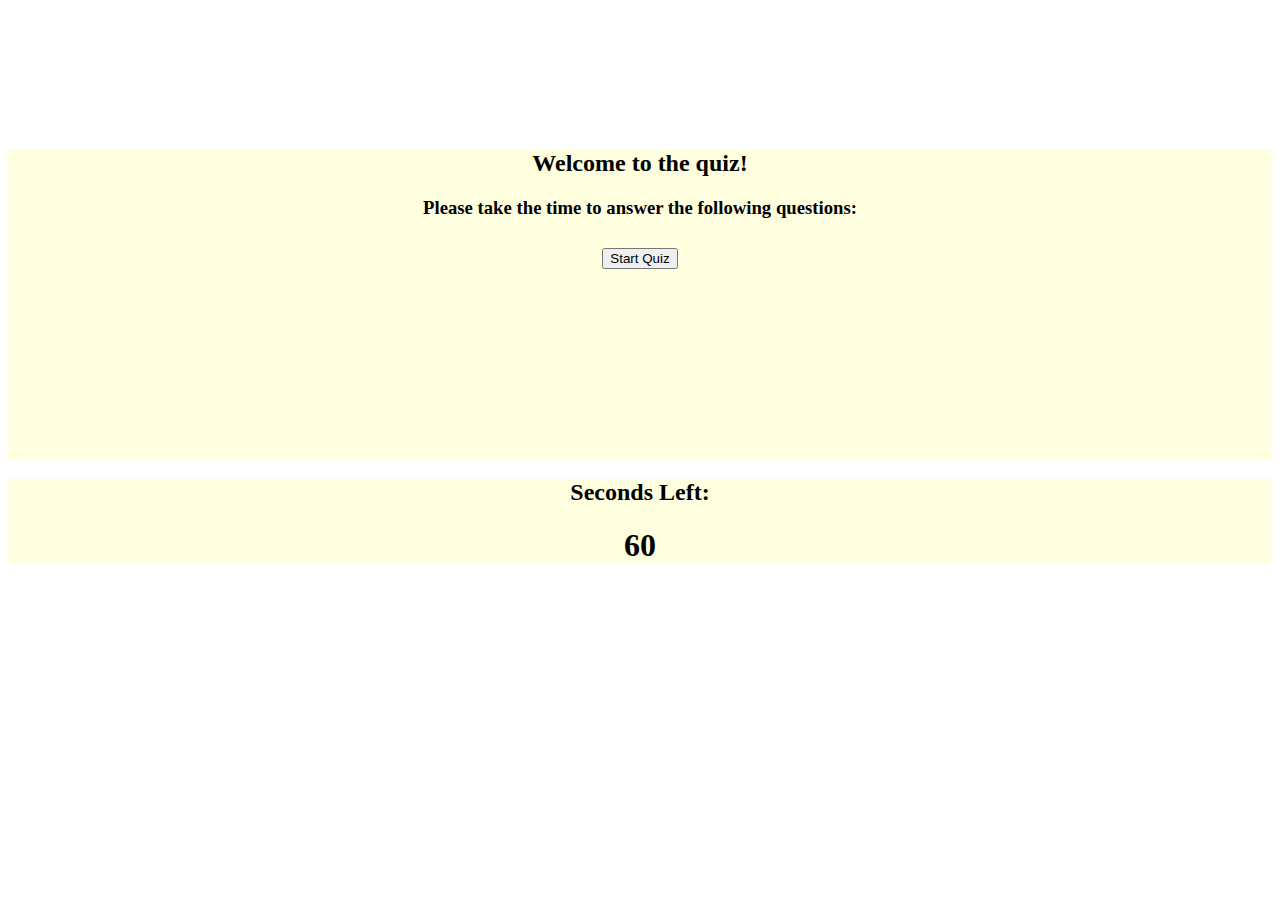
==== index.html @ c29631ab "Everything but the local storage component" ====
<!DOCTYPE html>
<html lang="en">

<head>
    <meta charset="UTF-8">
    <meta name="viewport" content="width=device-width, initial-scale=1.0">
    <link rel="stylesheet" href="https://stackpath.bootstrapcdn.com/bootstrap/4.5.0/css/bootstrap.min.css"
        integrity="sha384-9aIt2nRpC12Uk9gS9baDl411NQApFmC26EwAOH8WgZl5MYYxFfc+NcPb1dKGj7Sk" crossorigin="anonymous">
    <link rel="stylesheet" href="style.css">
    <title>Coding Quiz</title>
</head>

<body>

    <div class="container">
        <div class="row">
            <div class="col-md-3"></div>
            <div class="col-md-6">



                <div class="card">
                    <div class="card-body">
                        <h2 id="intro-header" class="card-title">Welcome to the quiz!</h2>
                        <h3 id="question-here">Please take the time to answer the following questions:</h3>

                        <button id="start-quiz-button" type="button" class="btn btn-primary">Start Quiz</button>

                        <button id="button1" type="button" class="btn btn-primary"></button>
                        <br>
                        <button id="button2" type="button" class="btn btn-primary"></button>
                        <br>
                        <button id="button3" type="button" class="btn btn-primary"></button>
                        <br>
                        <button id="button4" type="button" class="btn btn-primary"></button>
                        <br>
                        <button id="button5" type="button" class="btn btn-primary"></button>
                        <br>
                        <button id="button6" type="button" class="btn btn-primary"></button>
                        <br>
                        <button id="button7" type="button" class="btn btn-primary"></button>
                        <br>
                        <button id="button8" type="button" class="btn btn-primary"></button>
                        <br>
                        <button id="button9" type="button" class="btn btn-primary"></button>
                        <br>
                        <button id="button10" type="button" class="btn btn-primary"></button>
                        <br>
                        <button id="button11" type="button" class="btn btn-primary"></button>
                        <br>
                        <button id="button12" type="button" class="btn btn-primary"></button>
                        <!-- <p id="answer-status">Answer is...</p> -->

                        <h3 id="score"></h3>
                    </div>

                </div>
            </div>
            <div class="col-md-3">
                <div class="card">
                    <div class="card-body">
                        <h2 class="card-title">Seconds Left:</h2>
                        <h1 id="timer">60</h1>

                    </div>
                </div>

            </div>
        </div>

        <h2></h2>





    </div>



    <script src="script.js"></script>
    <script src="https://code.jquery.com/jquery-3.5.1.slim.min.js"
        integrity="sha384-DfXdz2htPH0lsSSs5nCTpuj/zy4C+OGpamoFVy38MVBnE+IbbVYUew+OrCXaRkfj" crossorigin="anonymous">
    </script>
    <script src="https://cdn.jsdelivr.net/npm/popper.js@1.16.0/dist/umd/popper.min.js"
        integrity="sha384-Q6E9RHvbIyZFJoft+2mJbHaEWldlvI9IOYy5n3zV9zzTtmI3UksdQRVvoxMfooAo" crossorigin="anonymous">
    </script>
    <script src="https://stackpath.bootstrapcdn.com/bootstrap/4.5.0/js/bootstrap.min.js"
        integrity="sha384-OgVRvuATP1z7JjHLkuOU7Xw704+h835Lr+6QL9UvYjZE3Ipu6Tp75j7Bh/kR0JKI" crossorigin="anonymous">
    </script>

</body>

</html>
---- style.css ----
.container {
    margin-top: 150px;
    text-align: center;
}

.card {
    background-color: lightyellow;

}

.btn {
    margin: 10px;

}
.hide {
    display: none;
}
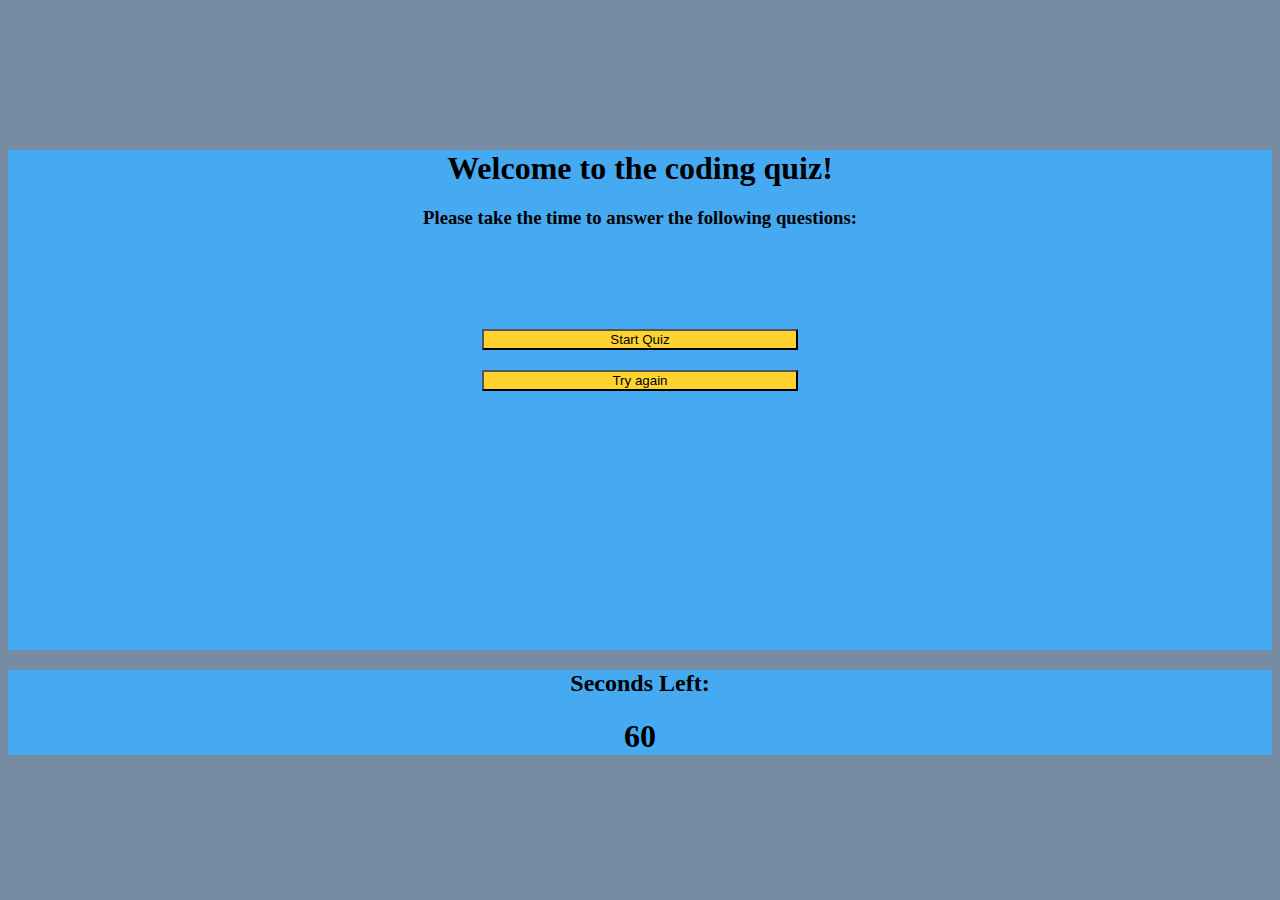
==== commit 9d22edda: "refactored js" ====
--- a/index.html
+++ b/index.html
@@ -1,94 +1,100 @@
 <!DOCTYPE html>
 <html lang="en">
+  <head>
+    <meta charset="UTF-8" />
+    <meta name="viewport" content="width=device-width, initial-scale=1.0" />
+    <link
+      rel="stylesheet"
+      href="https://stackpath.bootstrapcdn.com/bootstrap/4.5.0/css/bootstrap.min.css"
+      integrity="sha384-9aIt2nRpC12Uk9gS9baDl411NQApFmC26EwAOH8WgZl5MYYxFfc+NcPb1dKGj7Sk"
+      crossorigin="anonymous"
+    />
+    <link rel="stylesheet" href="style.css" />
+    <title>Coding Quiz</title>
+  </head>
 
-<head>
-    <meta charset="UTF-8">
-    <meta name="viewport" content="width=device-width, initial-scale=1.0">
-    <link rel="stylesheet" href="https://stackpath.bootstrapcdn.com/bootstrap/4.5.0/css/bootstrap.min.css"
-        integrity="sha384-9aIt2nRpC12Uk9gS9baDl411NQApFmC26EwAOH8WgZl5MYYxFfc+NcPb1dKGj7Sk" crossorigin="anonymous">
-    <link rel="stylesheet" href="style.css">
-    <title>Coding Quiz</title>
-</head>
+  <body>
+    <div class="container">
+      <div class="row">
+        <div class="col-md-3"></div>
+        <div class="col-md-6">
+          <div class="card">
+            <div class="card-body question-card">
+              <h1 id="intro-header" class="card-title">Welcome to the coding quiz!</h1>
+              <h3 id="question-here">
+                Please take the time to answer the following questions:
+              </h3>
 
-<body>
+              <button id="start-quiz-button" type="button" class="btn">
+                Start Quiz
+              </button>
+              <form class="answer-list">
+                <input type="radio" id="answer1" name="answer" value="A" />
+                <label for="answer1" id="answer1Label"></label
+                ><br />
+                <input type="radio" id="answer2" name="answer" value="B" />
+                <label for="answer2" id="answer2Label">answer2</label
+                ><br />
+                <input type="radio" id="answer3" name="answer" value="C" />
+                <label for="answer3" id="answer3Label">answer3</label>
+                <br />
+                <input type="radio" id="answer4" name="answer" value="D" />
+                <label for="answer4" id="answer4Label">answer4</label>
+                <br />
+                <button class="btn" type="submit" value="submit">Submit</button>
+                </form>
 
-    <div class="container">
-        <div class="row">
-            <div class="col-md-3"></div>
-            <div class="col-md-6">
+              <p id="answer-status"></p>
 
+              <form id="scores">
+                <h3 id="score">Your score</h3>
+                <label for="initials">Enter your initials </label>
+                <input type="text" id="initials" name="initials" />
+                <button
+                  id="enterInitials"
+                  type="submit"
+                  class="btn"
+                >
+                  Submit
+                </button>
+              </form>
+              <ol class=high-scores>
+                
+              </ol>
+              <button id="restart-quiz-button" type="button" class="btn">
+                Try again
+              </button>
+            </div>
+          </div>
+        </div>
+        <div class="col-md-3">
+          <div class="card timer-card">
+            <div class="card-body">
+              <h2 class="card-title">Seconds Left:</h2>
+              <h1 id="timer">60</h1>
+            </div>
+          </div>
+        </div>
+      </div>
 
-
-                <div class="card">
-                    <div class="card-body">
-                        <h2 id="intro-header" class="card-title">Welcome to the quiz!</h2>
-                        <h3 id="question-here">Please take the time to answer the following questions:</h3>
-
-                        <button id="start-quiz-button" type="button" class="btn btn-primary">Start Quiz</button>
-
-                        <button id="button1" type="button" class="btn btn-primary"></button>
-                        <br>
-                        <button id="button2" type="button" class="btn btn-primary"></button>
-                        <br>
-                        <button id="button3" type="button" class="btn btn-primary"></button>
-                        <br>
-                        <button id="button4" type="button" class="btn btn-primary"></button>
-                        <br>
-                        <button id="button5" type="button" class="btn btn-primary"></button>
-                        <br>
-                        <button id="button6" type="button" class="btn btn-primary"></button>
-                        <br>
-                        <button id="button7" type="button" class="btn btn-primary"></button>
-                        <br>
-                        <button id="button8" type="button" class="btn btn-primary"></button>
-                        <br>
-                        <button id="button9" type="button" class="btn btn-primary"></button>
-                        <br>
-                        <button id="button10" type="button" class="btn btn-primary"></button>
-                        <br>
-                        <button id="button11" type="button" class="btn btn-primary"></button>
-                        <br>
-                        <button id="button12" type="button" class="btn btn-primary"></button>
-                        <!-- <p id="answer-status">Answer is...</p> -->
-
-                        <h3 id="score"></h3>
-                    </div>
-
-                </div>
-            </div>
-            <div class="col-md-3">
-                <div class="card">
-                    <div class="card-body">
-                        <h2 class="card-title">Seconds Left:</h2>
-                        <h1 id="timer">60</h1>
-
-                    </div>
-                </div>
-
-            </div>
-        </div>
-
-        <h2></h2>
-
-
-
-
-
+      <h2></h2>
     </div>
 
-
-
-    <script src="script.js"></script>
-    <script src="https://code.jquery.com/jquery-3.5.1.slim.min.js"
-        integrity="sha384-DfXdz2htPH0lsSSs5nCTpuj/zy4C+OGpamoFVy38MVBnE+IbbVYUew+OrCXaRkfj" crossorigin="anonymous">
-    </script>
-    <script src="https://cdn.jsdelivr.net/npm/popper.js@1.16.0/dist/umd/popper.min.js"
-        integrity="sha384-Q6E9RHvbIyZFJoft+2mJbHaEWldlvI9IOYy5n3zV9zzTtmI3UksdQRVvoxMfooAo" crossorigin="anonymous">
-    </script>
-    <script src="https://stackpath.bootstrapcdn.com/bootstrap/4.5.0/js/bootstrap.min.js"
-        integrity="sha384-OgVRvuATP1z7JjHLkuOU7Xw704+h835Lr+6QL9UvYjZE3Ipu6Tp75j7Bh/kR0JKI" crossorigin="anonymous">
-    </script>
-
-</body>
-
-</html>+    <script
+      src="https://cdnjs.cloudflare.com/ajax/libs/jquery/3.5.1/jquery.min.js"
+      integrity="sha512-bLT0Qm9VnAYZDflyKcBaQ2gg0hSYNQrJ8RilYldYQ1FxQYoCLtUjuuRuZo+fjqhx/qtq/1itJ0C2ejDxltZVFg=="
+      crossorigin="anonymous"
+    ></script>
+    <script
+      src="https://cdn.jsdelivr.net/npm/popper.js@1.16.0/dist/umd/popper.min.js"
+      integrity="sha384-Q6E9RHvbIyZFJoft+2mJbHaEWldlvI9IOYy5n3zV9zzTtmI3UksdQRVvoxMfooAo"
+      crossorigin="anonymous"
+    ></script>
+    <script
+      src="https://stackpath.bootstrapcdn.com/bootstrap/4.3.1/js/bootstrap.min.js"
+      integrity="sha384-JjSmVgyd0p3pXB1rRibZUAYoIIy6OrQ6VrjIEaFf/nJGzIxFDsf4x0xIM+B07jRM"
+      crossorigin="anonymous"
+    ></script>
+    <script src="script3.js"></script>
+  </body>
+</html>
--- a/style.css
+++ b/style.css
@@ -1,17 +1,46 @@
+body {
+  background-color: #778ca3;
+}
+
 .container {
-    margin-top: 150px;
-    text-align: center;
+  margin-top: 150px;
+  text-align: center;
 }
 
 .card {
-    background-color: lightyellow;
+  background-color: #45aaf2;
+}
 
+.question-card {
+  height: 500px;
 }
 
 .btn {
-    margin: 10px;
+  display: block;
+  text-align: center;
+  background-color: #fed330;
+  color: black;
+  width: 25%;
+  margin: 20px auto;
+}
 
+/* .hide {
+    display: none;
+} */
+
+h1,
+h2,
+h3 {
+    margin-bottom: 20px;
 }
-.hide {
-    display: none;
+
+#start-quiz-button {
+  margin-top: 100px;
+}
+#scores {
+  margin-top: 160px;
+}
+
+.highsScores {
+  background-color: white;
 }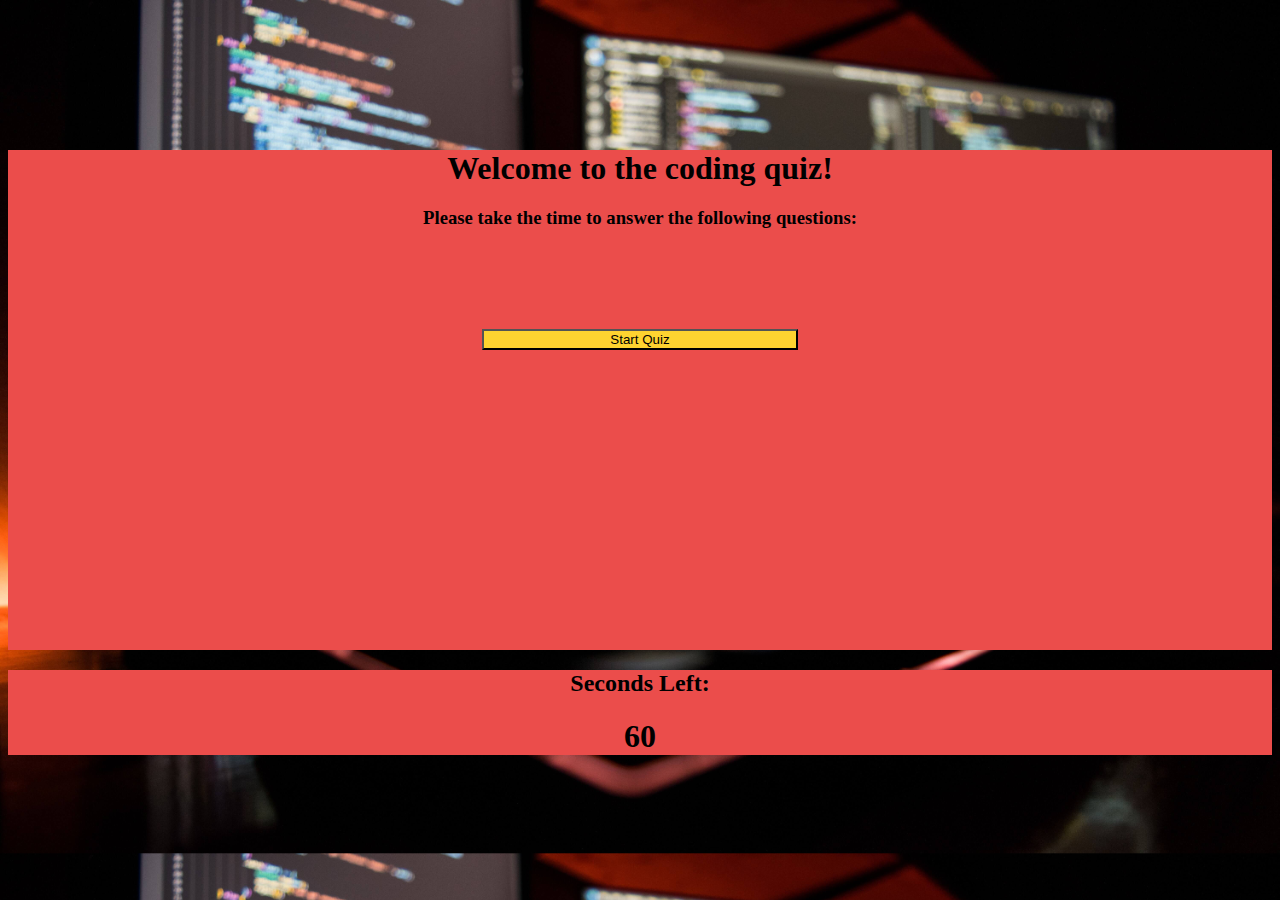
==== commit b140df82: "background image added" ====
--- a/index.html
+++ b/index.html
@@ -59,10 +59,11 @@
                 </button>
               </form>
               <ol class=high-scores>
+                <h2>High Scores:</h2>
                 
               </ol>
               <button id="restart-quiz-button" type="button" class="btn">
-                Try again
+                Try again?
               </button>
             </div>
           </div>
--- a/style.css
+++ b/style.css
@@ -1,5 +1,8 @@
 body {
   background-color: #778ca3;
+  background-image: url(images/code-bg.jpg);
+  background-size: cover;
+
 }
 
 .container {
@@ -8,7 +11,7 @@
 }
 
 .card {
-  background-color: #45aaf2;
+  background-color: #eb4d4b;
 }
 
 .question-card {
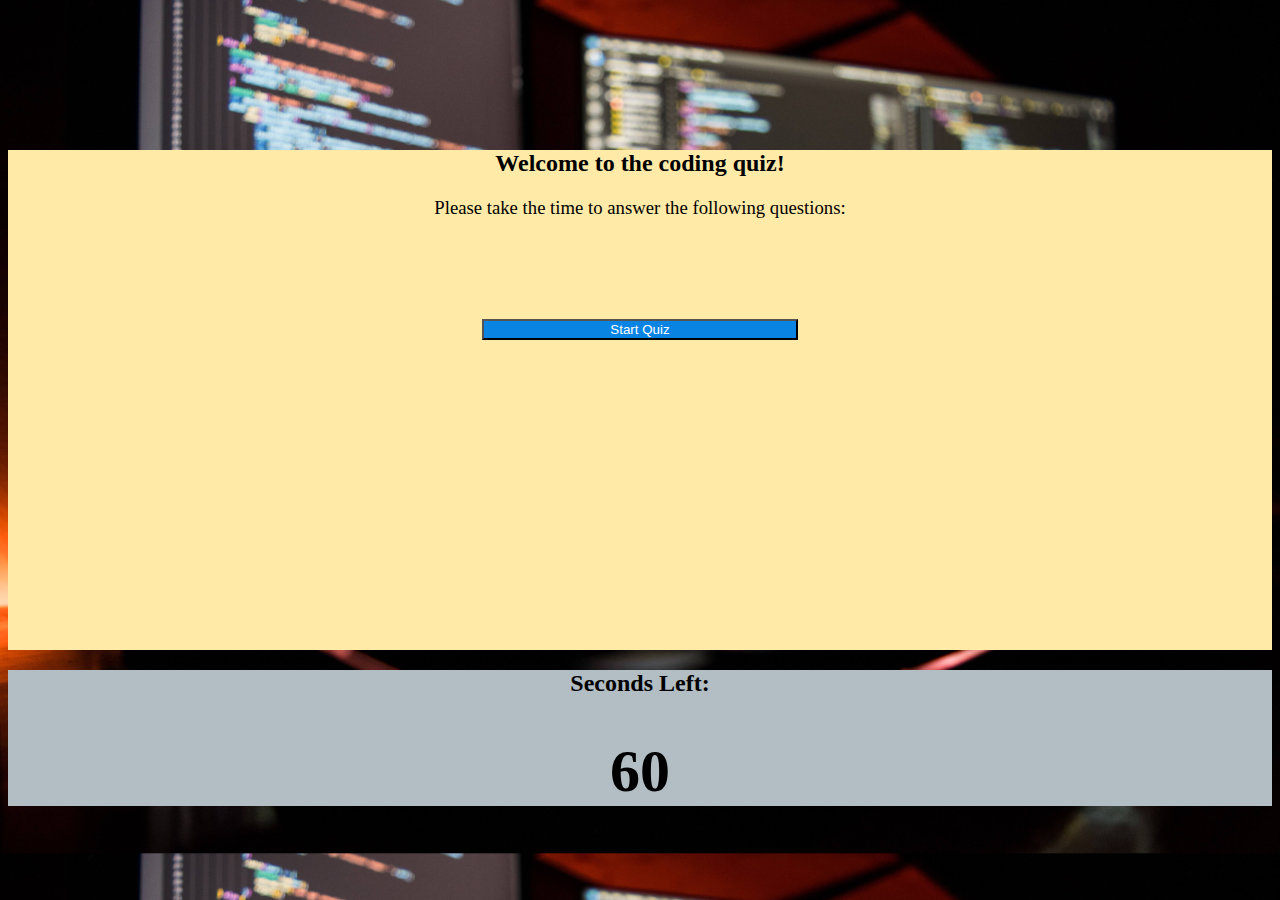
==== commit 719e2a63: "fixed bug where answer status was showing after quiz end" ====
--- a/index.html
+++ b/index.html
@@ -20,7 +20,7 @@
         <div class="col-md-6">
           <div class="card">
             <div class="card-body question-card">
-              <h1 id="intro-header" class="card-title">Welcome to the coding quiz!</h1>
+              <h2 id="intro-header" class="card-title">Welcome to the coding quiz!</h2>
               <h3 id="question-here">
                 Please take the time to answer the following questions:
               </h3>
--- a/style.css
+++ b/style.css
@@ -11,7 +11,11 @@
 }
 
 .card {
-  background-color: #eb4d4b;
+  background-color:#ffeaa7;
+}
+
+.timer-card {
+  background-color: #b2bec3;
 }
 
 .question-card {
@@ -21,8 +25,8 @@
 .btn {
   display: block;
   text-align: center;
-  background-color: #fed330;
-  color: black;
+  background-color:#0984e3;
+  color: white;
   width: 25%;
   margin: 20px auto;
 }
@@ -37,8 +41,23 @@
     margin-bottom: 20px;
 }
 
+h3 {
+  font-weight: 400;
+}
+
+form,
+li {
+  font-size: 20px;
+}
+
+
+
 #start-quiz-button {
   margin-top: 100px;
+}
+
+#timer {
+  font-size: 60px;
 }
 #scores {
   margin-top: 160px;
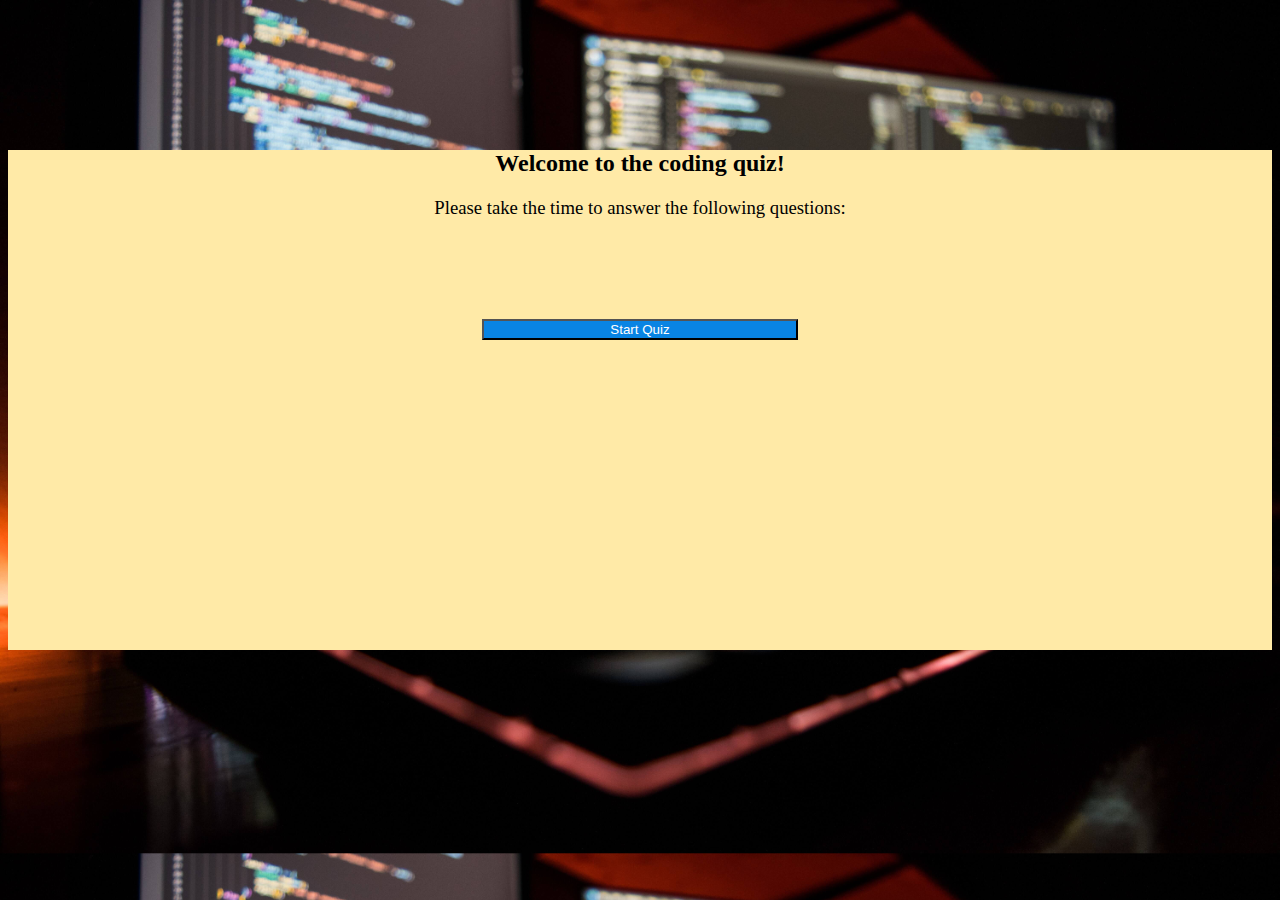
==== commit 9521d683: "local storage set up" ====
--- a/index.html
+++ b/index.html
@@ -16,8 +16,8 @@
   <body>
     <div class="container">
       <div class="row">
-        <div class="col-md-3"></div>
-        <div class="col-md-6">
+        <div class="col-lg-3"></div>
+        <div class="col-lg-6">
           <div class="card">
             <div class="card-body question-card">
               <h2 id="intro-header" class="card-title">Welcome to the coding quiz!</h2>
--- a/style.css
+++ b/style.css
@@ -2,7 +2,6 @@
   background-color: #778ca3;
   background-image: url(images/code-bg.jpg);
   background-size: cover;
-
 }
 
 .container {
@@ -11,7 +10,7 @@
 }
 
 .card {
-  background-color:#ffeaa7;
+  background-color: #ffeaa7;
 }
 
 .timer-card {
@@ -25,7 +24,7 @@
 .btn {
   display: block;
   text-align: center;
-  background-color:#0984e3;
+  background-color: #0984e3;
   color: white;
   width: 25%;
   margin: 20px auto;
@@ -38,7 +37,7 @@
 h1,
 h2,
 h3 {
-    margin-bottom: 20px;
+  margin-bottom: 20px;
 }
 
 h3 {
@@ -49,8 +48,6 @@
 li {
   font-size: 20px;
 }
-
-
 
 #start-quiz-button {
   margin-top: 100px;
@@ -65,4 +62,15 @@
 
 .highsScores {
   background-color: white;
-}+}
+
+@media (max-width: 600px) {
+  .container {
+    margin-top: 20px;
+  }
+
+  .btn {
+  width: 50%;
+  margin: 20px auto;
+}
+}
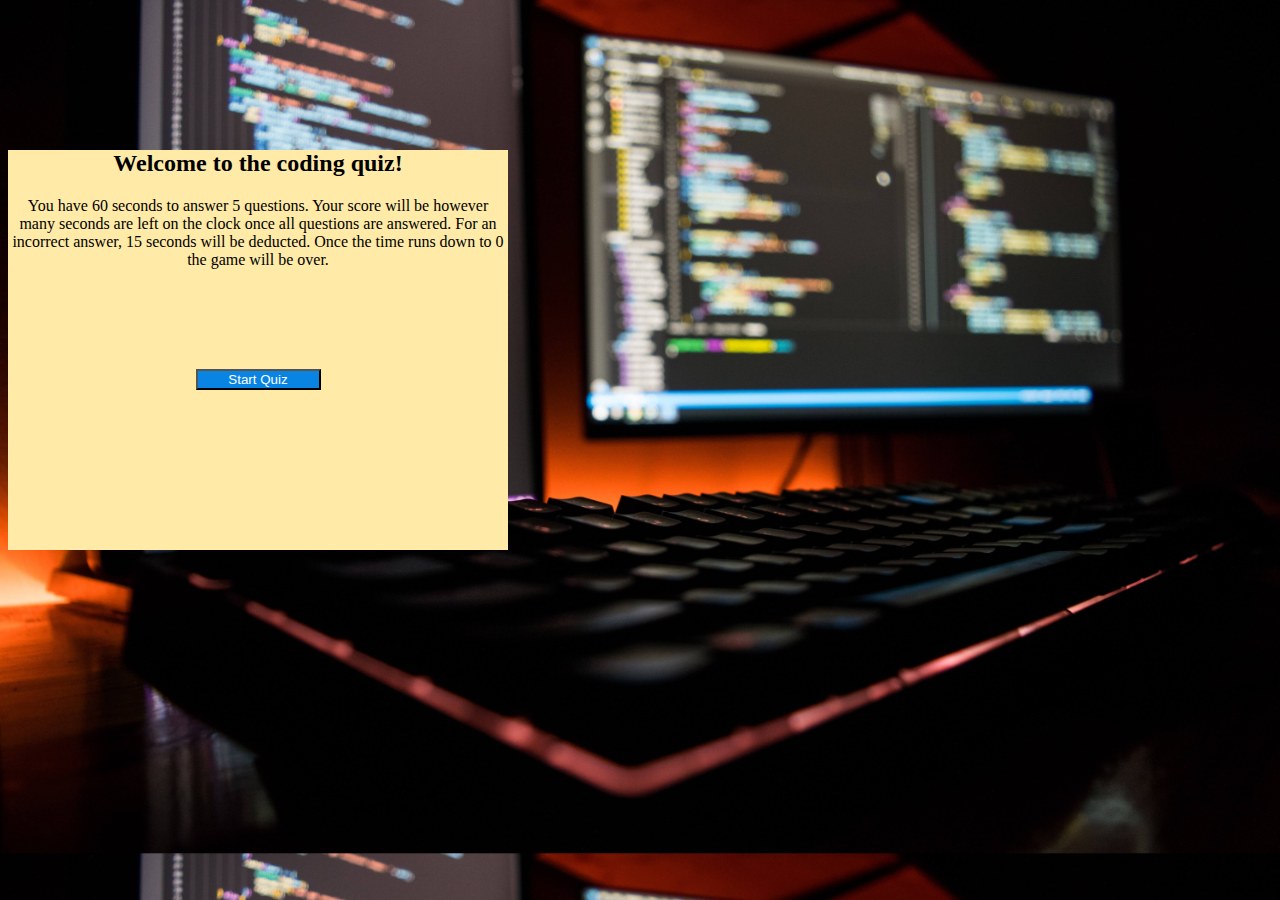
==== commit e989733e: "instructions added" ====
--- a/index.html
+++ b/index.html
@@ -16,25 +16,29 @@
   <body>
     <div class="container">
       <div class="row">
-        <div class="col-lg-3"></div>
-        <div class="col-lg-6">
-          <div class="card">
-            <div class="card-body question-card">
-              <h2 id="intro-header" class="card-title">Welcome to the coding quiz!</h2>
-              <h3 id="question-here">
-                Please take the time to answer the following questions:
-              </h3>
+        <div class="col"></div>
+        <div class="col-lg-6 col-sm-12">
+          <div class="card question-card">
+            <div class="card-body">
+              <h2 id="intro-header" class="card-title">
+                Welcome to the coding quiz!
+              </h2>
+              <h3 id="question-here"></h3>
+              <p id="instructions">
+                You have 60 seconds to answer 5 questions. Your score will be
+                however many seconds are left on the clock once all questions
+                are answered. For an incorrect answer, 15 seconds will be
+                deducted. Once the time runs down to 0 the game will be over.
+              </p>
 
               <button id="start-quiz-button" type="button" class="btn">
                 Start Quiz
               </button>
               <form class="answer-list">
                 <input type="radio" id="answer1" name="answer" value="A" />
-                <label for="answer1" id="answer1Label"></label
-                ><br />
+                <label for="answer1" id="answer1Label"></label><br />
                 <input type="radio" id="answer2" name="answer" value="B" />
-                <label for="answer2" id="answer2Label">answer2</label
-                ><br />
+                <label for="answer2" id="answer2Label">answer2</label><br />
                 <input type="radio" id="answer3" name="answer" value="C" />
                 <label for="answer3" id="answer3Label">answer3</label>
                 <br />
@@ -42,7 +46,7 @@
                 <label for="answer4" id="answer4Label">answer4</label>
                 <br />
                 <button class="btn" type="submit" value="submit">Submit</button>
-                </form>
+              </form>
 
               <p id="answer-status"></p>
 
@@ -50,35 +54,30 @@
                 <h3 id="score">Your score</h3>
                 <label for="initials">Enter your initials </label>
                 <input type="text" id="initials" name="initials" />
-                <button
-                  id="enterInitials"
-                  type="submit"
-                  class="btn"
-                >
+
+                <button id="enterInitials" type="submit" class="btn">
                   Submit
                 </button>
               </form>
-              <ol class=high-scores>
-                <h2>High Scores:</h2>
-                
-              </ol>
+              <div class="high-score-div">
+                <h2 id="high-scores-title">High Scores:</h2>
+                <ol class="high-scores"></ol>
+              </div>
               <button id="restart-quiz-button" type="button" class="btn">
                 Try again?
               </button>
             </div>
           </div>
         </div>
-        <div class="col-md-3">
+        <div class="col-md-3 col-sm-12">
           <div class="card timer-card">
             <div class="card-body">
-              <h2 class="card-title">Seconds Left:</h2>
+              <h2 class="card-title timer-title">Seconds Left:</h2>
               <h1 id="timer">60</h1>
             </div>
           </div>
         </div>
       </div>
-
-      <h2></h2>
     </div>
 
     <script
@@ -96,6 +95,6 @@
       integrity="sha384-JjSmVgyd0p3pXB1rRibZUAYoIIy6OrQ6VrjIEaFf/nJGzIxFDsf4x0xIM+B07jRM"
       crossorigin="anonymous"
     ></script>
-    <script src="script3.js"></script>
+    <script src="script.js"></script>
   </body>
 </html>
--- a/style.css
+++ b/style.css
@@ -15,10 +15,13 @@
 
 .timer-card {
   background-color: #b2bec3;
+  min-width: 253px;
+  max-width: 500px;
 }
 
 .question-card {
-  height: 500px;
+  min-height: 400px;
+  max-width: 500px;
 }
 
 .btn {
@@ -29,10 +32,6 @@
   width: 25%;
   margin: 20px auto;
 }
-
-/* .hide {
-    display: none;
-} */
 
 h1,
 h2,
@@ -46,6 +45,7 @@
 
 form,
 li {
+  text-align: center;
   font-size: 20px;
 }
 
@@ -57,20 +57,40 @@
   font-size: 60px;
 }
 #scores {
-  margin-top: 160px;
+  margin-top: 120px;
 }
 
-.highsScores {
-  background-color: white;
+.high-score-div {
+  max-width: 75%;
+  margin-right: auto;
+  margin-left: auto;
 }
 
 @media (max-width: 600px) {
+  label,
+  li {
+    font-size: 14px;
+  }
+
+  h3 {
+  }
   .container {
-    margin-top: 20px;
+    margin-top: 10px;
   }
 
   .btn {
-  width: 50%;
-  margin: 20px auto;
+    width: 50%;
+    margin: 20px auto;
+  }
+  .high-score-div {
+    max-width: 90%;
+    margin-right: auto;
+    margin-left: auto;
+  }
+  .timer-title {
+    margin-bottom: 0;
+  }
+  #timer {
+    margin-bottom: 0;
+  }
 }
-}
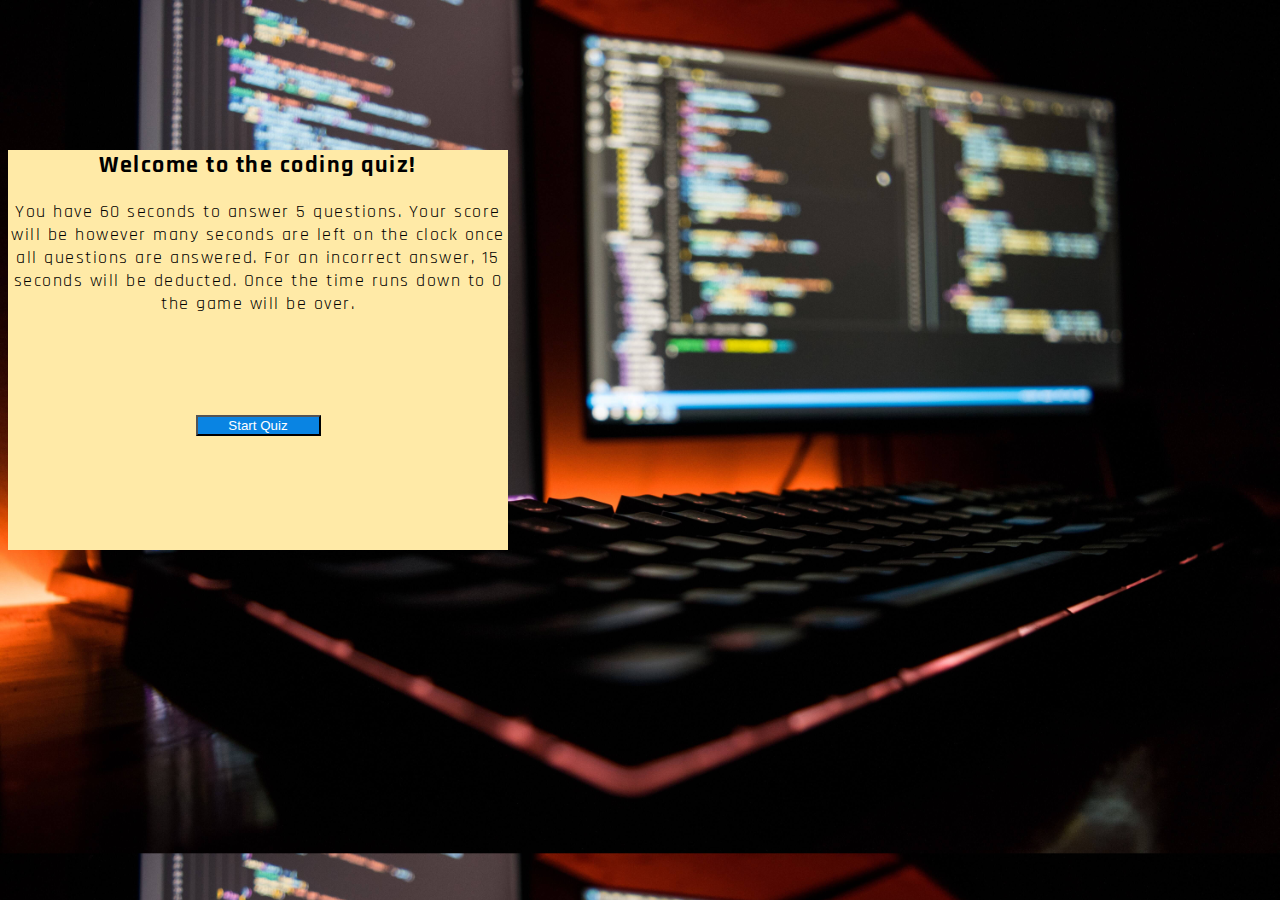
==== commit 4e2cec8b: "local storage bug fixed" ====
--- a/index.html
+++ b/index.html
@@ -9,6 +9,7 @@
       integrity="sha384-9aIt2nRpC12Uk9gS9baDl411NQApFmC26EwAOH8WgZl5MYYxFfc+NcPb1dKGj7Sk"
       crossorigin="anonymous"
     />
+    <link href="https://fonts.googleapis.com/css2?family=Rajdhani&display=swap" rel="stylesheet">
     <link rel="stylesheet" href="style.css" />
     <title>Coding Quiz</title>
   </head>
--- a/style.css
+++ b/style.css
@@ -2,6 +2,8 @@
   background-color: #778ca3;
   background-image: url(images/code-bg.jpg);
   background-size: cover;
+  font-family: 'Rajdhani', sans-serif;
+  letter-spacing: 1.5px;
 }
 
 .container {
@@ -42,7 +44,9 @@
 h3 {
   font-weight: 400;
 }
-
+p {
+  font-size: 18px;
+}
 form,
 li {
   text-align: center;
